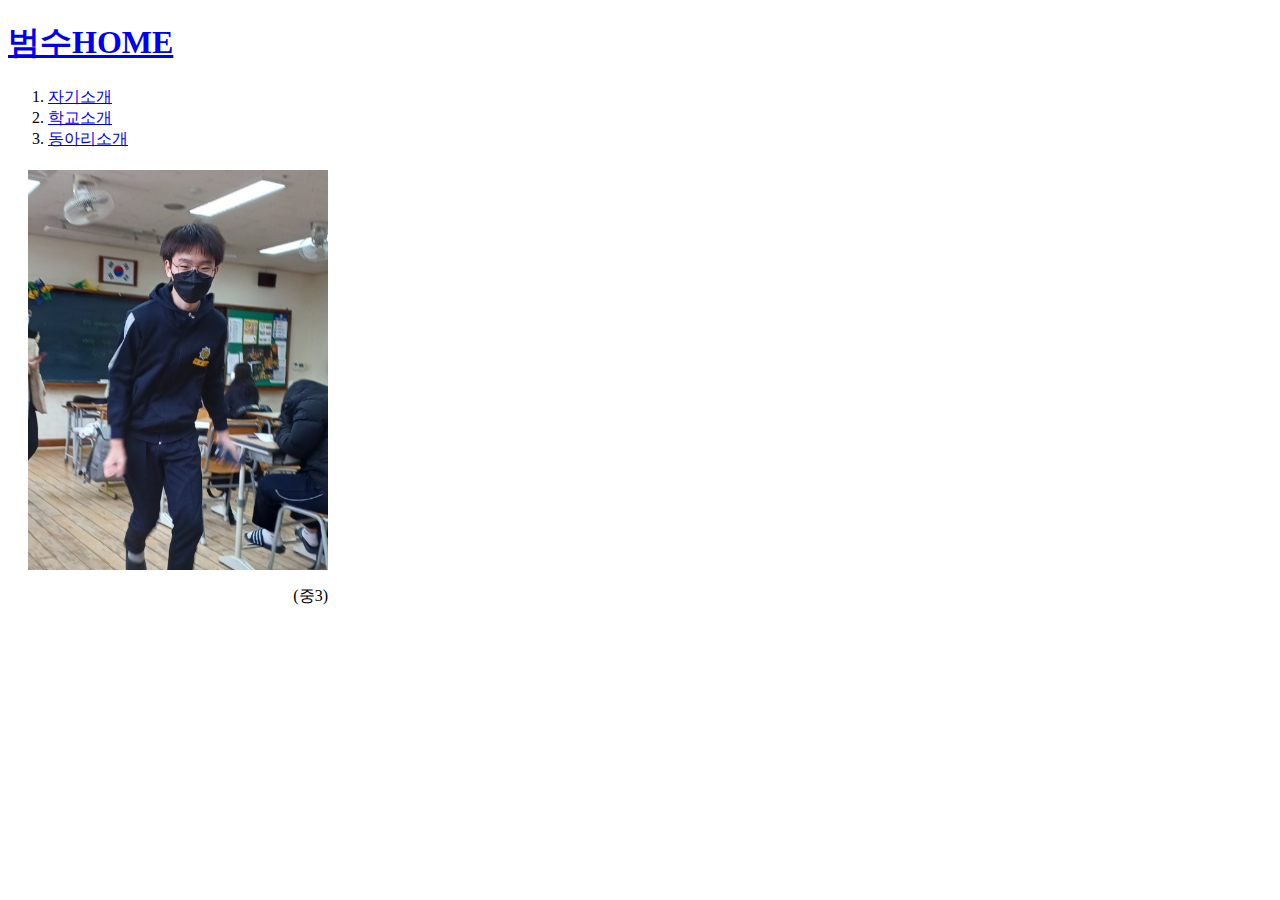
==== index.html @ c8d0255f "Add files via upload" ====
<!DOCTYPE html>
<html lang="en">
<head>
    <meta charset="UTF-8">
    <meta name="viewport" content="width=device-width, initial-scale=1.0">
    <title>범수HOME</title>
    <link rel="stylesheet" href="index.css">
</head>
<body>
    <h1> 
        <a href="index.html">범수HOME</a>
    </h1>
    <ol>
        <li><a href="1.html">자기소개</a></li>
        <li><a href="2.html">학교소개</a></li>
        <li><a href="3.html">동아리소개</a></li>
    </ol>
    <div style="width: 300px; margin: 20px;">
        <img src="저장.jpg" class="profile">
        <p style="text-align: right;">(중3)</p>
    </div>
</body>
</html>
---- index.css ----
.profile{
    width: 300px;
    display: block;
    margin-left: auto;
    margin-right: auto;
}
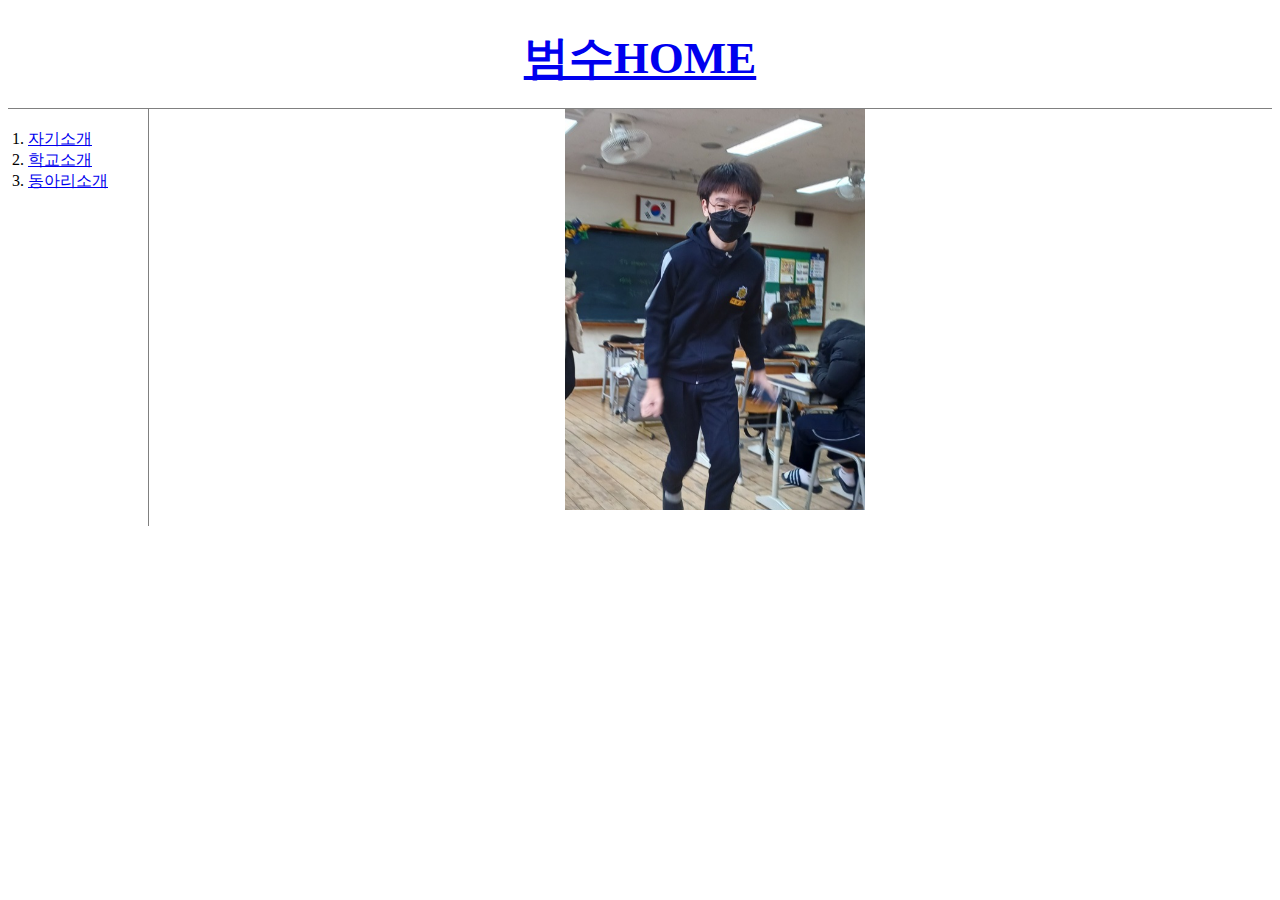
==== commit 3c476716: "Add files via upload" ====
--- a/index.html
+++ b/index.html
@@ -7,17 +7,20 @@
     <link rel="stylesheet" href="index.css">
 </head>
 <body>
+    
     <h1> 
         <a href="index.html">범수HOME</a>
     </h1>
-    <ol>
-        <li><a href="1.html">자기소개</a></li>
-        <li><a href="2.html">학교소개</a></li>
-        <li><a href="3.html">동아리소개</a></li>
-    </ol>
-    <div style="width: 300px; margin: 20px;">
-        <img src="저장.jpg" class="profile">
-        <p style="text-align: right;">(중3)</p>
+    <div id="grid">
+        <ol>
+            <li><a href="1.html">자기소개</a></li>
+            <li><a href="2.html">학교소개</a></li>
+            <li><a href="3.html">동아리소개</a></li>
+        </ol>
+        <div>
+            <img src="저장.jpg" class="profile">
+            <p style="text-align: right;"></p>
+        </div>
     </div>
 </body>
 </html>--- a/index.css
+++ b/index.css
@@ -3,4 +3,22 @@
     display: block;
     margin-left: auto;
     margin-right: auto;
-}+}
+
+h1{
+    font-size: 45px;
+    text-align: center;
+    border-bottom: 1px solid gray;
+    margin: 0px;
+    padding: 20px;
+}
+ol{
+    border-right: 1px solid gray;
+    width: 100px;
+    margin: 0px;
+    padding: 20px;
+}
+#grid {
+    display: grid;
+    grid-template-columns: 150px 1fr;
+}
